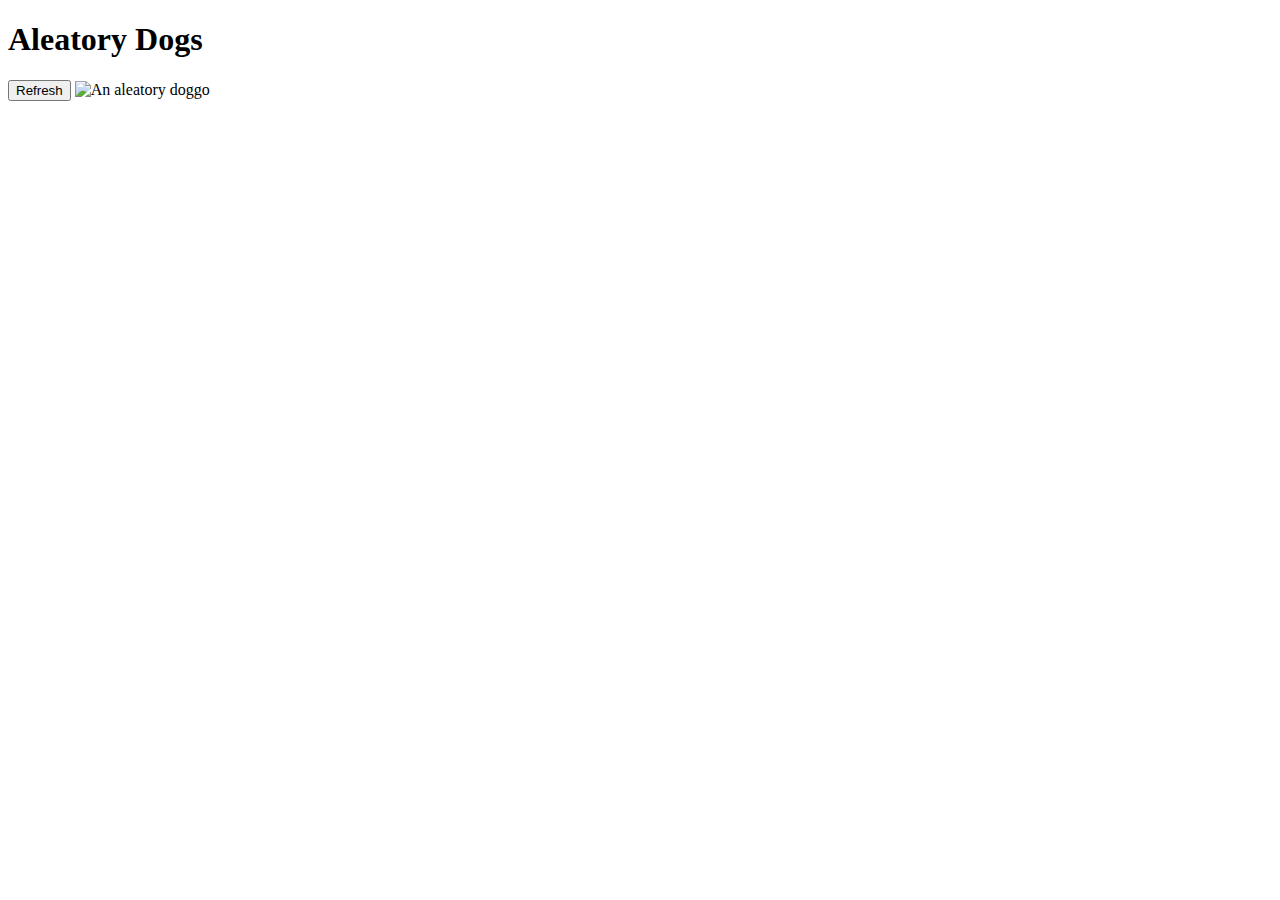
==== 01firstApiRest/index.html @ 3e3c0361 "Organizazing" ====
<!DOCTYPE html>
<html lang="en">
<head>
    <meta charset="UTF-8">
    <meta http-equiv="X-UA-Compatible" content="IE=edge">
    <meta name="viewport" content="width=device-width, initial-scale=1.0">
    <title>Aleatory Dosgs</title>
</head>
<body>
    <h1>Aleatory Dogs</h1>
    <button onclick="refreshDoggo(URL);">
        Refresh
    </button>
    <img  alt="An aleatory doggo">
    <script src="./main.js"></script>
</body>
</html>
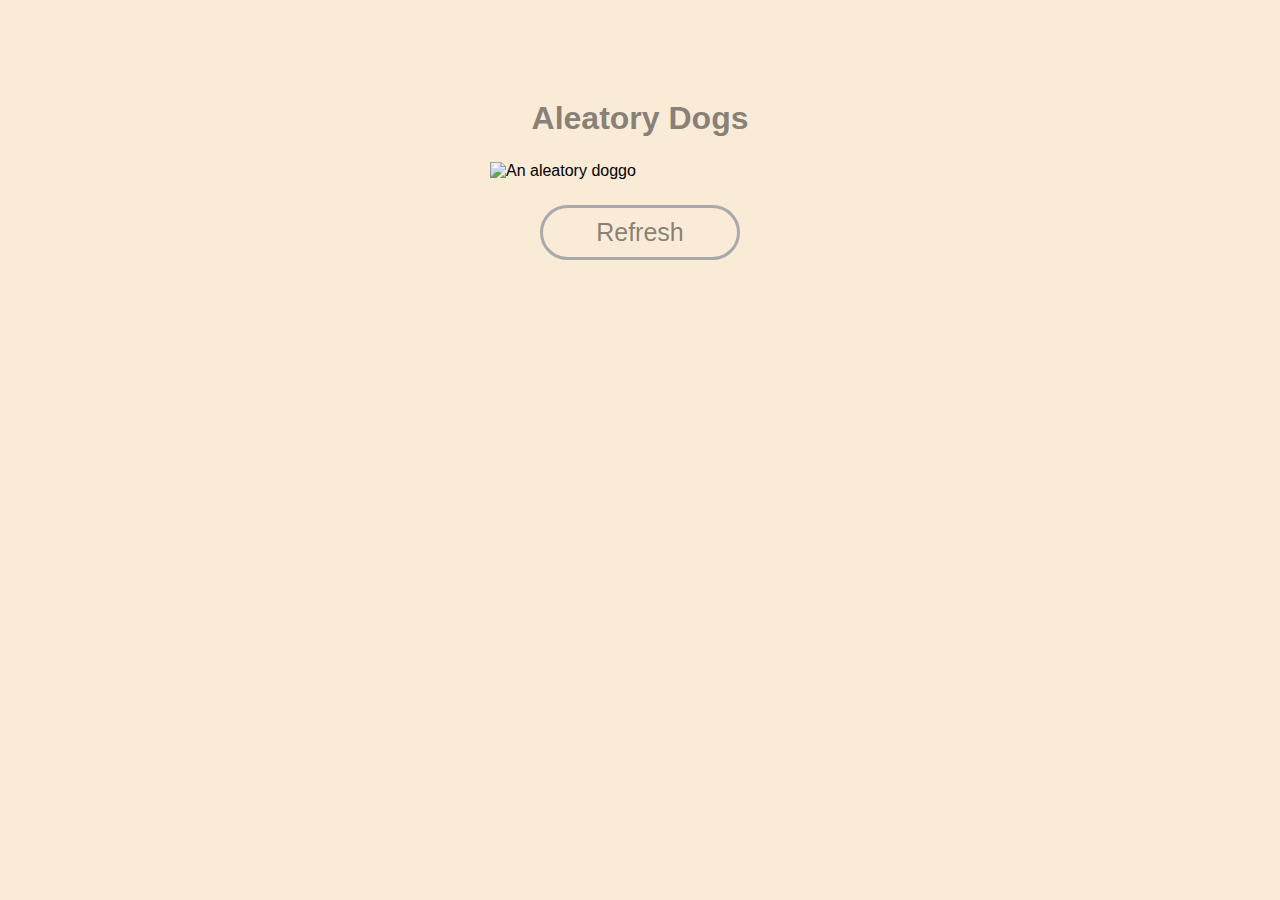
==== commit 9a90d078: "Use of styles" ====
--- a/01firstApiRest/index.html
+++ b/01firstApiRest/index.html
@@ -5,13 +5,16 @@
     <meta http-equiv="X-UA-Compatible" content="IE=edge">
     <meta name="viewport" content="width=device-width, initial-scale=1.0">
     <title>Aleatory Dosgs</title>
+    <link rel="stylesheet" href="./style.css">
 </head>
 <body>
-    <h1>Aleatory Dogs</h1>
-    <button onclick="refreshDoggo(URL);">
-        Refresh
-    </button>
-    <img  alt="An aleatory doggo">
+    <main>
+        <h1>Aleatory Dogs</h1>
+        <img  alt="An aleatory doggo" class="image_box">
+        <button onclick="refreshDoggo(URL);">
+            Refresh
+        </button>
+    </main>
     <script src="./main.js"></script>
 </body>
 </html>--- a/01firstApiRest/style.css
+++ b/01firstApiRest/style.css
@@ -0,0 +1,46 @@
+*{
+    margin: 0;
+    padding: 0;
+    box-sizing: border-box;
+    font-family: Arial, Helvetica, sans-serif;
+}
+
+body {
+    background-color: antiquewhite;
+}
+
+main {
+    width: 100%;
+    margin-top: 100px;
+    display: grid;
+    place-items: center;
+}
+
+main h1 {
+    padding-bottom: 25px;
+    color: rgba(133, 126, 117, 0.973);
+}
+
+main button {
+    width: 200px;
+    padding: 10px;
+    font-family: 'Gill Sans', 'Gill Sans MT', Calibri, 'Trebuchet MS', sans-serif;
+    font-size: 25px;
+    font-weight: 500;
+    color: rgba(133, 126, 117, 0.973);
+    background-color: antiquewhite;
+    border: 3px solid rgb(168, 168, 173);
+    border-radius: 50px;
+}
+
+main button:hover {
+    background-color: rgb(241, 231, 219);
+    cursor: pointer;
+}
+
+.image_box {
+    width: 300px;
+    height: auto;
+    margin-bottom: 25px;
+}
+
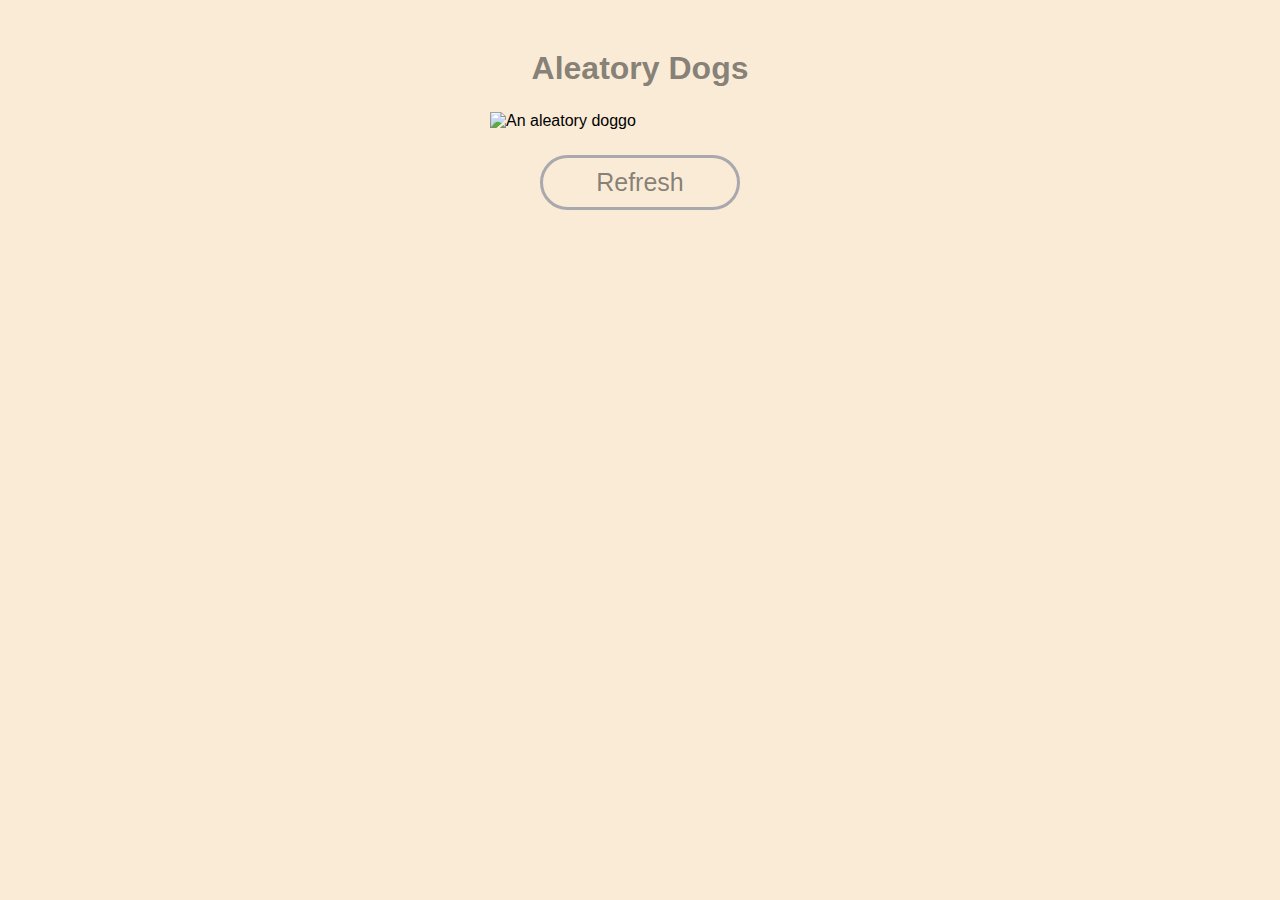
==== commit bc71fff0: "Estructurando la llamada básica de la API única sin api key" ====
--- a/01firstApiRest/index.html
+++ b/01firstApiRest/index.html
@@ -11,7 +11,7 @@
     <main>
         <h1>Aleatory Dogs</h1>
         <img  alt="An aleatory doggo" class="image_box">
-        <button onclick="refreshDoggo(URL);">
+        <button onclick="refreshDoggo()">
             Refresh
         </button>
     </main>
--- a/01firstApiRest/style.css
+++ b/01firstApiRest/style.css
@@ -11,7 +11,7 @@
 
 main {
     width: 100%;
-    margin-top: 100px;
+    margin-top: 50px;
     display: grid;
     place-items: center;
 }
